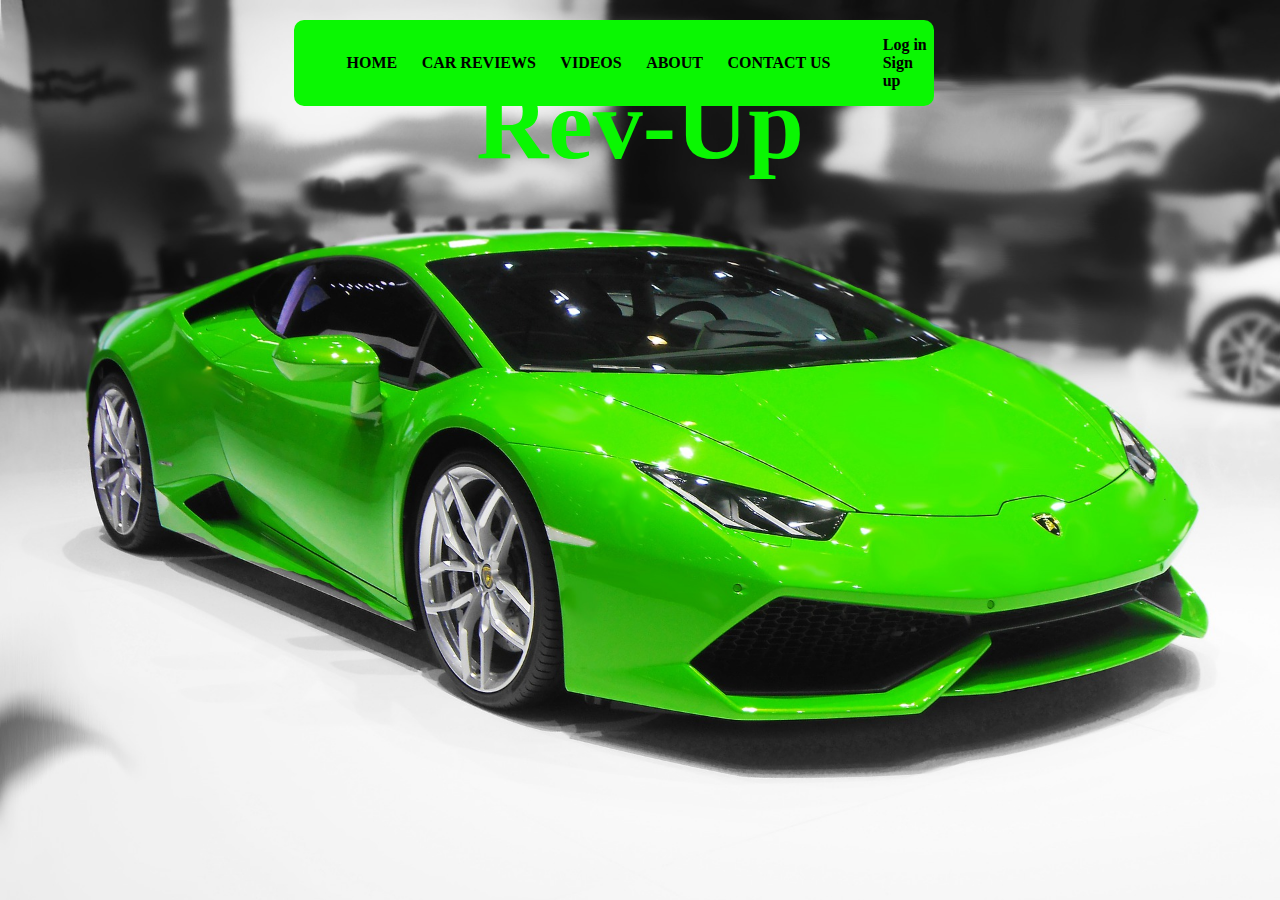
==== index.html @ 957443ea "first commit" ====
<!DOCTYPE html>
<html lang="en">
<head>
    <meta charset="UTF-8">
    <meta name="viewport" content="width=device-width, initial-scale=1.0">
    <link rel="stylesheet" href="All-css/main.css">
    <link rel="stylesheet" href="All-css/nav-bar.css">
    <title>Blog</title>
</head>
<body>
    <section>
        <nav class="top-nav">
            <ul class="nav-links">
                <li><a href="">HOME</a></li>
                <li><a href="">CAR REVIEWS</a></li>
                <li><a href="">VIDEOS</a></li>
                <li><a href="">ABOUT</a></li>
                <li><a href="">CONTACT US</a></li>
            </ul>
            <ul class="sign">
                <li><a href="">Log in</a></li>
                <li><a href="">Sign up</a></li>
            </ul>
            <div class="burger">
                <div class="line1"></div>
				<div class="line2"></div>
				<div class="line3"></div>
            </div>
        </nav>
    </section>
    <section>
        <div class="container">
            <div class="head">
                <h1>Rev-Up</h1>
            </div>
            
        </div>
    </section>
    
</body>
</html>
---- All-css/main.css ----
body{
    margin: 0;
    padding: 0;
    background: #000000;
}

section{
    margin: 0;
    padding: 0;
}

.container{
    display: grid;
    background: url(/images/lambo.jpg);
    background-repeat: no-repeat;
    height: 100vh;
    background-size: cover;
    box-sizing: border-box;
    
}

.container .head h1{
    display: grid;
    grid-template-columns: 1fr auto;
    place-items: center;
    font-size: 100px;
    color: #0af702;
    margin-bottom: 100px;
}
---- All-css/nav-bar.css ----
nav{
    display: flex;
    justify-content: space-around;
    align-items: center;
    background: #0af702;
    position: fixed;
    width: 50vw;
    z-index: 100;
    left: 23%;
    margin-top: 20px;
    border-radius: 10px;
}

.nav-links{
    display: flex;
    color: aquamarine;
    width: 80%;
    justify-content: space-around;
    align-content: center;
}

.nav-links li{
    list-style: none;
}
.nav-links a{
    color: #000000;
    text-decoration: none;
    letter-spacing: 0px;
    font-weight: bold;
}
.sign li{
    list-style: none;
    justify-content: space-between;
}
.sign a{
    text-decoration: none;
    font-weight: bold;
    color: #000000;
}
.nav-links a:hover {
	color: #bd00ff;
}
.burger {
	display: none;
}
.burger div {
	width: 25px;
	height: 3px;
	background-color: rgb(226, 226, 226);
	margin: 5px;
	transition: all 0.3s ease;
}

@media(max-width: 1500px){

}

@media(max-width: 1280px){

}
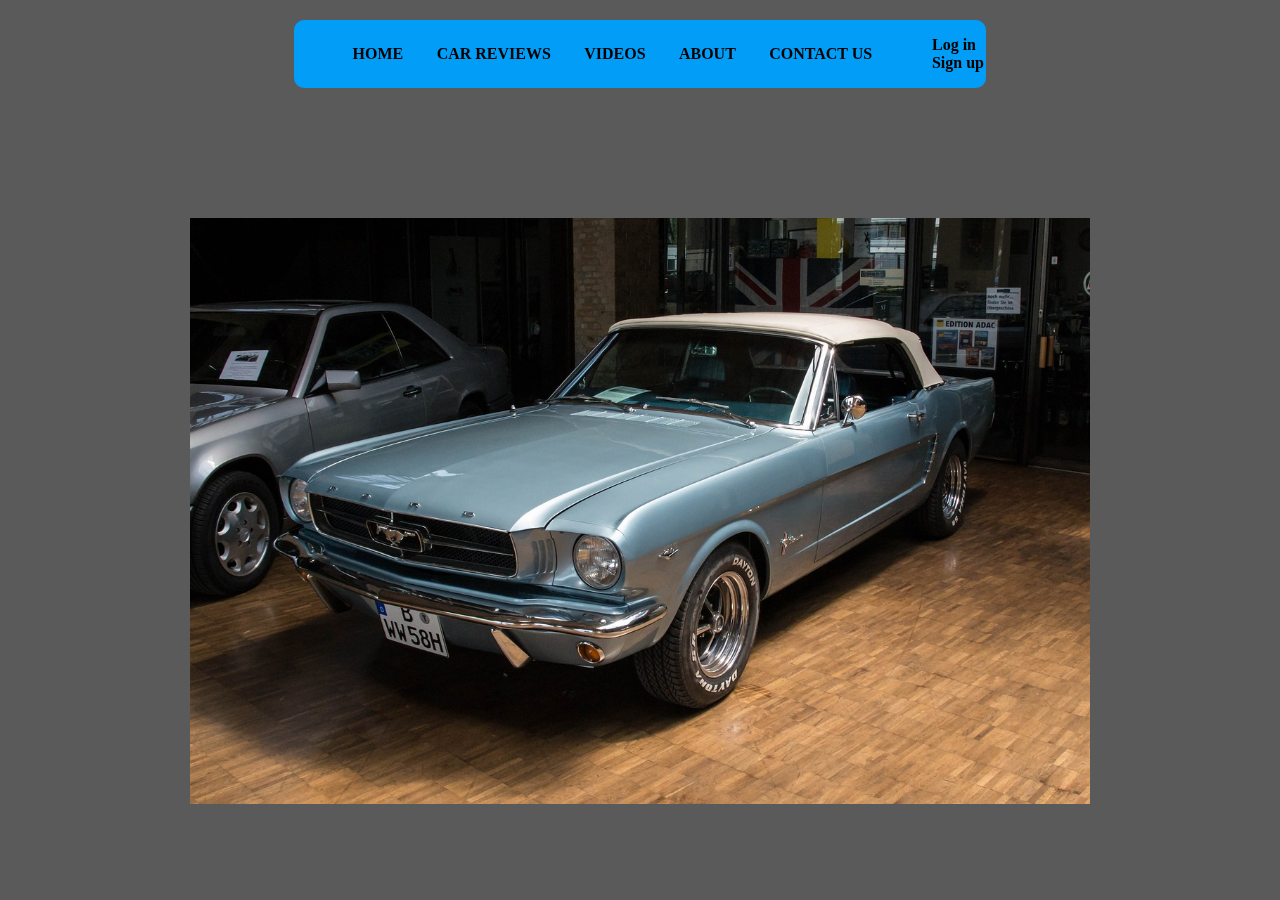
==== commit 9ec68765: "update" ====
--- a/index.html
+++ b/index.html
@@ -8,7 +8,7 @@
     <title>Blog</title>
 </head>
 <body>
-    <section>
+    <section id="firstsection">
         <nav class="top-nav">
             <ul class="nav-links">
                 <li><a href="">HOME</a></li>
@@ -28,14 +28,14 @@
             </div>
         </nav>
     </section>
-    <section>
+    <section id="secondsection">
         <div class="container">
-            <div class="head">
-                <h1>Rev-Up</h1>
-            </div>
-            
+        <div class="firstimg">
+            <img src="/images/auto-3102299_1280.jpg">
+        </div>
         </div>
     </section>
+   
     
 </body>
 </html>--- a/All-css/main.css
+++ b/All-css/main.css
@@ -1,31 +1,26 @@
 body{
     margin: 0;
     padding: 0;
-    background: #000000;
+    background: rgb(90, 90, 90);
 }
 
-section{
-    margin: 0;
-    padding: 0;
+#firstsection{
+    height: 2vh;
+}
+.container{
+    display: flex;
+    justify-content: center;
+    margin-top: 200px;
+
 }
 
-.container{
-    display: grid;
-    background: url(/images/lambo.jpg);
-    background-repeat: no-repeat;
-    height: 100vh;
-    background-size: cover;
-    box-sizing: border-box;
-    
+#secondsection{
+    margin: 0;
+    height: 50vh;
 }
-
-.container .head h1{
-    display: grid;
-    grid-template-columns: 1fr auto;
-    place-items: center;
-    font-size: 100px;
-    color: #0af702;
-    margin-bottom: 100px;
+.firstimg img{
+    left: 0;
+    width: 900px;
 }
 
 
--- a/All-css/nav-bar.css
+++ b/All-css/nav-bar.css
@@ -2,9 +2,9 @@
     display: flex;
     justify-content: space-around;
     align-items: center;
-    background: #0af702;
+    background: #029df7;
     position: fixed;
-    width: 50vw;
+    width: 54vw;
     z-index: 100;
     left: 23%;
     margin-top: 20px;
